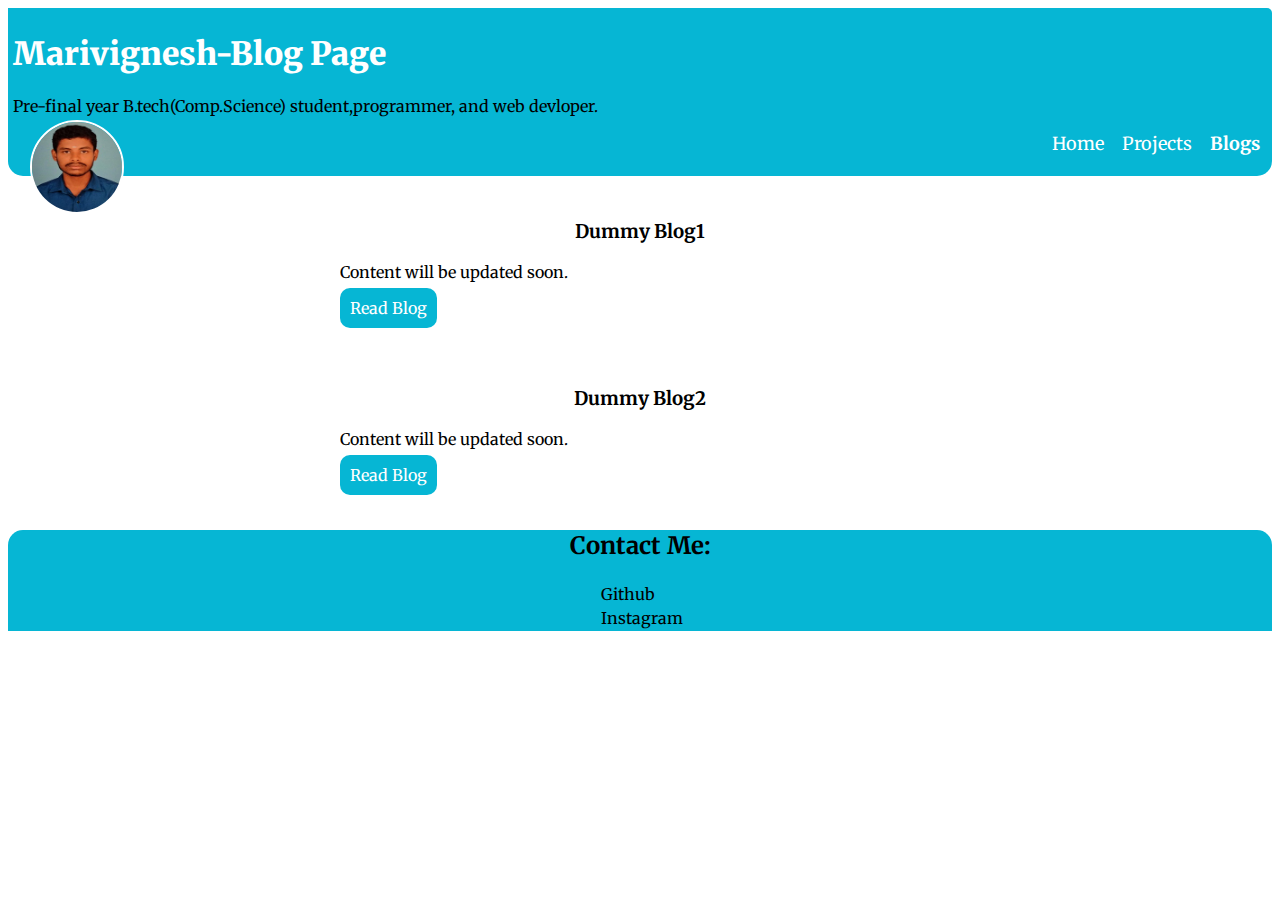
==== Blogs.html @ fb06900e "final release" ====
<!DOCTYPE html>
<html lang="en">
<head>
    <meta charset="UTF-8">
    <meta name="viewport" content="width=device-width, initial-scale=1.0">
    <title>Marivignesh-Projects</title>
    <link rel="stylesheet" href="styles.css" />
    <link rel="stylesheet" href="https://cdnjs.cloudflare.com/ajax/libs/font-awesome/5.15.1/css/all.min.css" integrity="sha512-+4zCK9k+qNFUR5X+cKL9EIR+ZOhtIloNl9GIKS57V1MyNsYpYcUrUeQc9vNfzsWfV28IaLL3i96P9sdNyeRssA==" crossorigin="anonymous" />
</head>
<body>
    <nav class="nav">
        <h1><strong>Marivignesh-Blog Page</strong></h1>
        <p>Pre-final year B.tech(Comp.Science) student,programmer, and web devloper.</p>
        <ul class="nav-list">
            <li><a href="index.html" >Home</a></li>
            <li><a href="projects.html">Projects</a></li>
            <li><a href="\" class="link-active">Blogs</a></li>
        </ul>
        <div class="profphot">
            <img src="images/profile1.jpeg"/>
        </div>
    </nav>
    <div class="container container-center">
        <h3>Dummy Blog1</h3>
        <p>Content will be updated soon.</p>
        <a href='/' class="primary">Read Blog</a>
    </div>
    <div class="container container-center">
        <h3>Dummy Blog2</h3>
        <p>Content will be updated soon.</p>
        <a href='/' class="primary">Read Blog</a>
    </div>
    <footer>
        <h2>Contact Me:</h2>
        <table>
            <tr>
            <td><a href="https://github.com/marivignesh-ui"><i class="fab fa-github socialmedia" style="font-size:36px;" ></i></td><td>Github</a></td>
            </tr>
            <tr>
            <td><a href="https://www.instagram.com/marivignesh499/"><i class="fab fa-instagram socialmedia" style="font-size:36px;"></i></td><td>Instagram</a></td>
            </tr>
        </table>
        </footer>
</body>
</html>
---- styles.css ----
@import url('https://fonts.googleapis.com/css2?family=Merriweather:wght@300;400&display=swap');

:root{
    --primarycolor:#06B6D4;
}
body{
    font-family: 'Merriweather', serif;
}
@media(max-width:600px){
.profphot{
    top:130px;
    left:20px;
}
}
@media(min-width:610px){
    .profphot{
        top:120px;
        left:30px;
    }
}
.nav{
    background-color: var(--primarycolor);
    border-top-right-radius: 5px;
    border-bottom-left-radius: 15px;
    border-bottom-right-radius: 15px;
    padding:5px;
    /* width:100%; */
    margin:auto;
}
.nav-list li{
    display: inline-block;
    padding:0rem 7px;
}
.nav h1{
    color: white;
}
.nav-list a{
    text-decoration: none;
    font-size: large;
    color:white;
}
.profphot{
    display: inline;
    position: absolute;
    
    border: solid 2px;
    /* overflow: hidden; */
    border-radius:50%;
    height: 90px;
    width:90px;
    border-color: white;
}
.nav img{
    border-radius: 50%;
    height: 90px;
    width:90px;
} 
.nav ul{
    text-align: right;
}
.link-active{
    font-weight: bold;
}
header{
    text-align: center;
}
header img{
    border: solid 2px;
    border-color: darkgray;
    border-radius: 15px;
    width:50%;
    height:50%;
}
.container-center{
    max-width: 600px;
    margin:auto;
    padding: 2%;
}
.container-center h3{
    text-align: center;
}
.techlist{
    list-style: none;
}
.techcont{
    border: solid 1px;
    border-color: darkgray;
    border-radius: 5px;
    width: 60%;
    height: 50%;
    padding: 4px;
    size: fit-content;
}
.techdiv{
   padding:2px;
} 
.techlist li{
    display: inline-block;
    text-align: center;
    padding:2px;
}
.techlist img{
    width: 100%;
}
.techname{
    padding-right:5px;
}
.primary{
    background-color:var(--primarycolor);
    border-radius: 10px;
    padding:10px;
    text-decoration: none;
    color: white;
    margin-top: 3%;
    margin-bottom: 2%;
}
.secondary{
    border: 1px solid;
    border-color: var(--primarycolor);
    border-radius: 10px;
    padding:10px;
    text-decoration: none;
    color:var(--primarycolor);
    background-color: white;
}
footer{
    background-color: var(--primarycolor);
    border-top-left-radius: 15px;
    border-top-right-radius: 15px;
    text-align:center;
}
footer table{
    align: center;
    margin:auto;
}
footer tr{
    text-align: left;
    padding:2%;
}
/* ol{
    text-align: center;
    display: inline-block;
    margin: auto;
} */
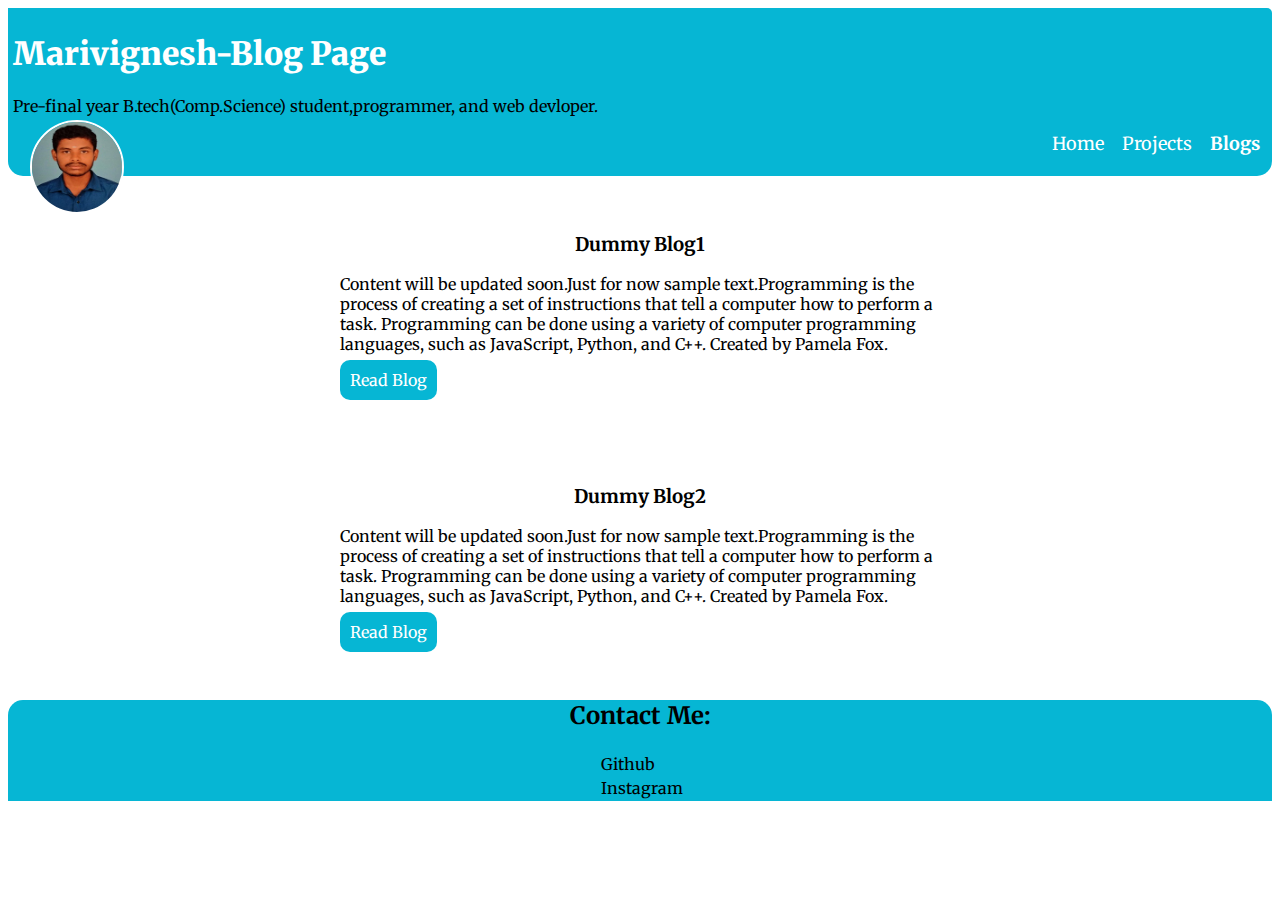
==== commit 4edc5a80: "styling:added styling" ====
--- a/Blogs.html
+++ b/Blogs.html
@@ -14,7 +14,7 @@
         <ul class="nav-list">
             <li><a href="index.html" >Home</a></li>
             <li><a href="projects.html">Projects</a></li>
-            <li><a href="\" class="link-active">Blogs</a></li>
+            <li><a href="/" class="link-active">Blogs</a></li>
         </ul>
         <div class="profphot">
             <img src="images/profile1.jpeg"/>
@@ -22,12 +22,12 @@
     </nav>
     <div class="container container-center">
         <h3>Dummy Blog1</h3>
-        <p>Content will be updated soon.</p>
+        <p>Content will be updated soon.Just for now sample text.Programming is the process of creating a set of instructions that tell a computer how to perform a task. Programming can be done using a variety of computer programming languages, such as JavaScript, Python, and C++. Created by Pamela Fox.</p>
         <a href='/' class="primary">Read Blog</a>
     </div>
     <div class="container container-center">
         <h3>Dummy Blog2</h3>
-        <p>Content will be updated soon.</p>
+        <p>Content will be updated soon.Just for now sample text.Programming is the process of creating a set of instructions that tell a computer how to perform a task. Programming can be done using a variety of computer programming languages, such as JavaScript, Python, and C++. Created by Pamela Fox.</p>
         <a href='/' class="primary">Read Blog</a>
     </div>
     <footer>
--- a/styles.css
+++ b/styles.css
@@ -74,7 +74,7 @@
 .container-center{
     max-width: 600px;
     margin:auto;
-    padding: 2%;
+    padding: 3%;
 }
 .container-center h3{
     text-align: center;
@@ -137,8 +137,3 @@
     text-align: left;
     padding:2%;
 }
-/* ol{
-    text-align: center;
-    display: inline-block;
-    margin: auto;
-} */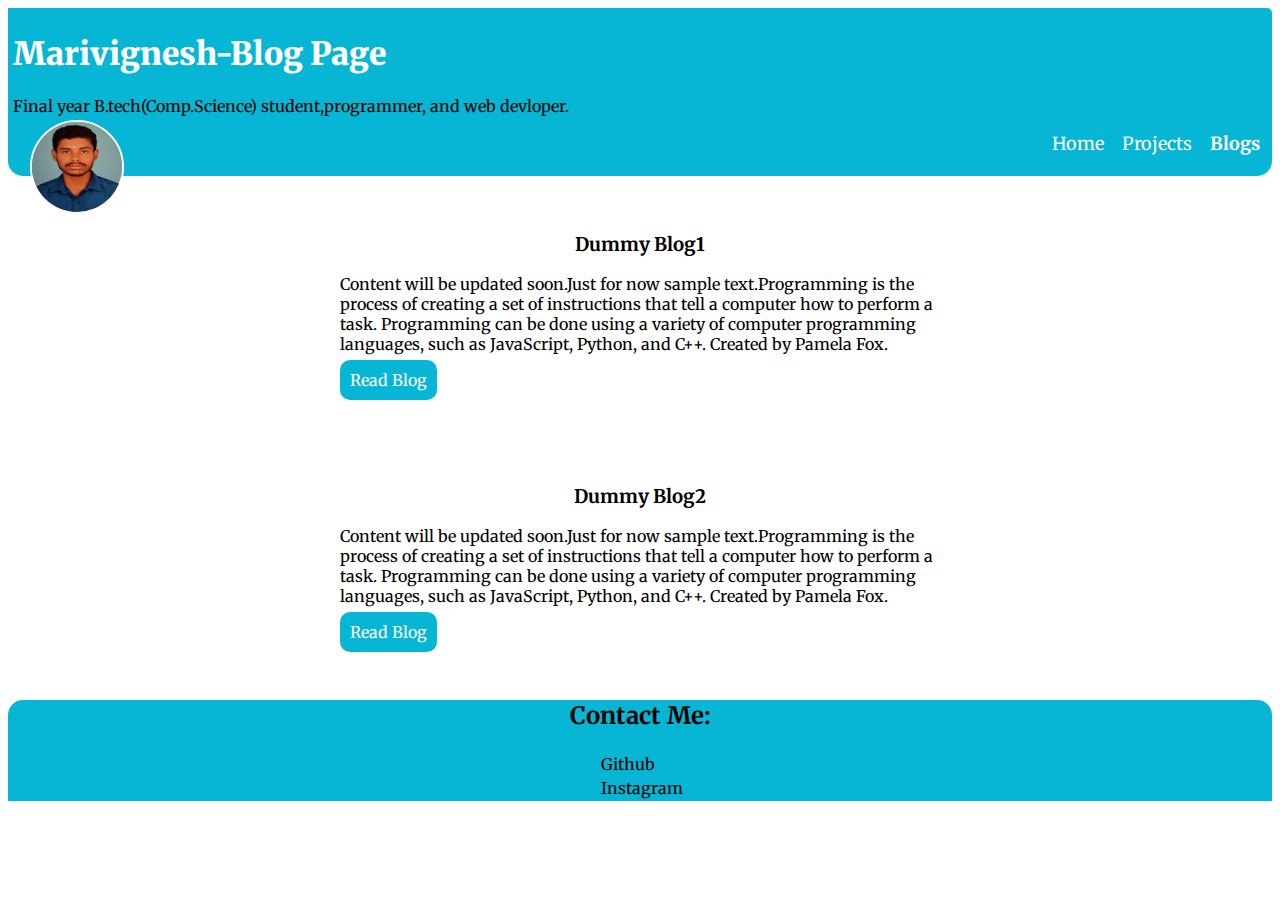
==== commit b8ec4dbe: "final commit" ====
--- a/Blogs.html
+++ b/Blogs.html
@@ -10,7 +10,7 @@
 <body>
     <nav class="nav">
         <h1><strong>Marivignesh-Blog Page</strong></h1>
-        <p>Pre-final year B.tech(Comp.Science) student,programmer, and web devloper.</p>
+        <p>Final year B.tech(Comp.Science) student,programmer, and web devloper.</p>
         <ul class="nav-list">
             <li><a href="index.html" >Home</a></li>
             <li><a href="projects.html">Projects</a></li>
--- a/styles.css
+++ b/styles.css
@@ -130,7 +130,7 @@
     text-align:center;
 }
 footer table{
-    align: center;
+    box-align: center;
     margin:auto;
 }
 footer tr{
